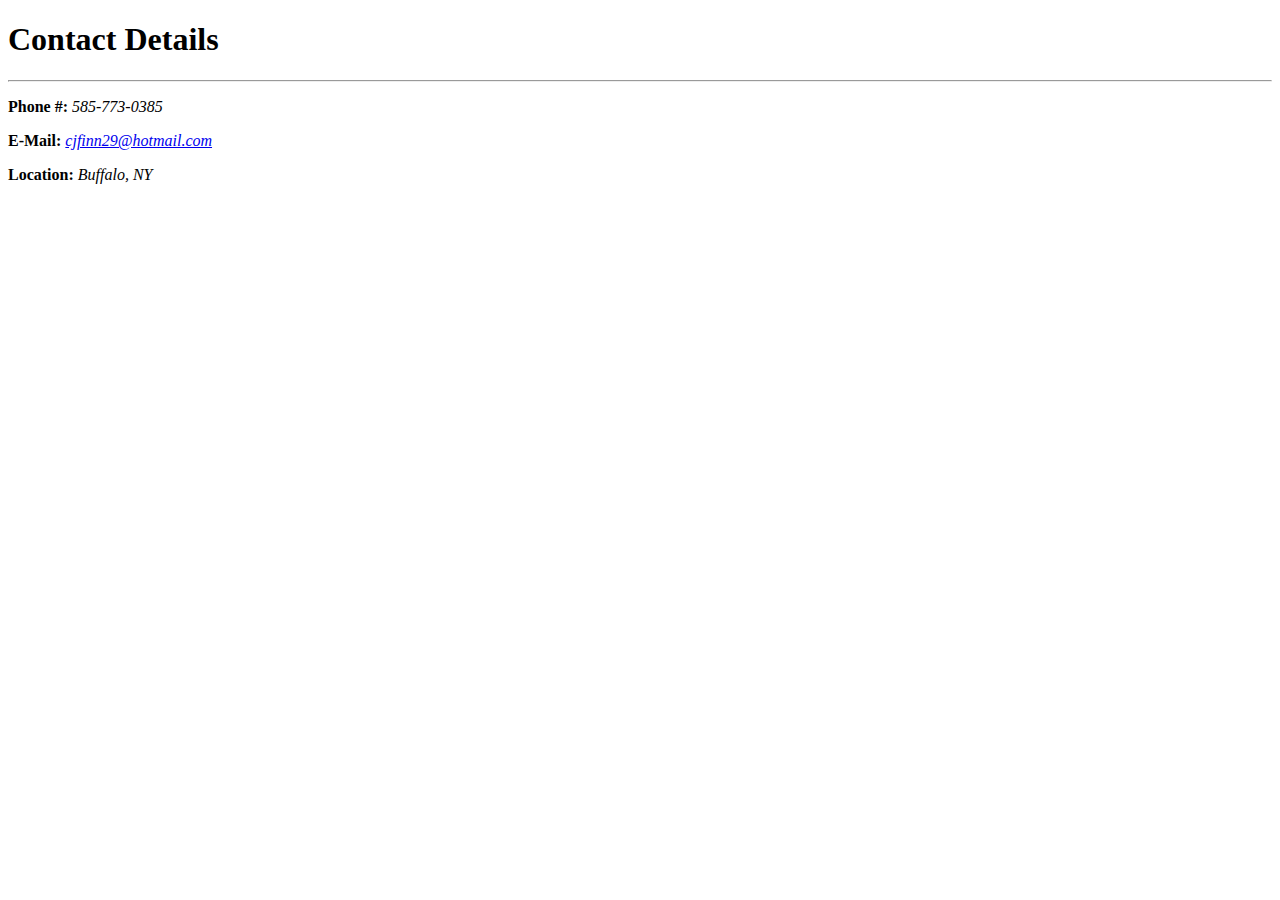
==== contact.html @ 27639256 "Add files start" ====
<!DOCTYPE html>
<html lang="en" dir="ltr">

<head>
  <meta charset="utf-8">
  <title></title>
  <link rel="stylesheet" href="css/styles.css">

</head>

<body>
  <h1 class="title">Contact Details</h1>
  <hr class="title">
  <div class="contact">
  <p><strong>Phone #: </strong><em>585-773-0385</em></p>
  <p><strong>E-Mail: </strong><em><a href="mailto:cjfinn29@hotmail.com">cjfinn29@hotmail.com</a></em></p>
  <p><strong>Location: </strong><em>Buffalo, NY</em></p>
</div>
</body>

</html>
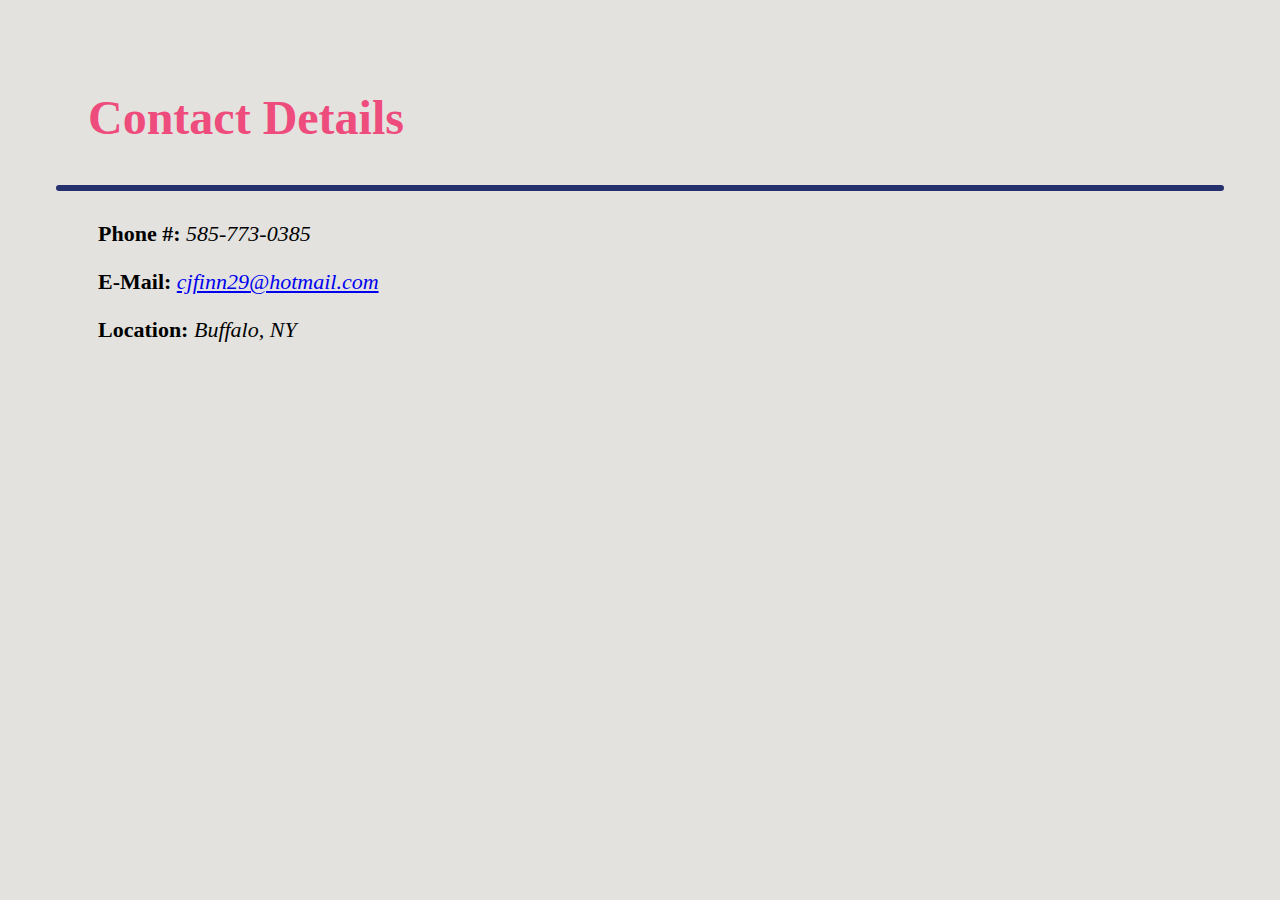
==== commit bc81045b: "css" ====
--- a/contact.html
+++ b/contact.html
@@ -4,7 +4,7 @@
 <head>
   <meta charset="utf-8">
   <title></title>
-  <link rel="stylesheet" href="css/styles.css">
+  <link rel="stylesheet" href="styles.css">
 
 </head>
 
--- a/styles.css
+++ b/styles.css
@@ -0,0 +1,87 @@
+body {
+  background-color: #E3E2DF;
+}
+
+hr {
+  border-style: dotted none none;
+  border-color: grey;
+  border-width: 4px;
+  width: 92%;
+}
+
+h1.title {
+  display:inline-block;
+  color: #EE4C7C;
+  font-size: 48px;
+  padding-top: 50px;
+  padding-left: 80px;
+}
+
+hr.title{
+  border-style: solid;
+  border-color: #25316D;
+  width: 92%;
+  border-width: 3px;
+  border-radius: 5px;
+
+}
+
+.headline{
+  padding-left: 60px;
+  padding-right: 200px;
+  margin-bottom: 30px;
+  font-size: 16px;
+}
+h3 {
+  padding-left:48px;
+  color: #2828282;
+}
+.bdiv{
+  padding-left: 150px;
+  display:inline-block;
+}
+button {
+  border-radius: 10px;
+color: black;
+padding: 15px 32px;
+text-align: center;
+text-decoration: none;
+display: inline-block;
+font-size: 16px;
+margin: 0 2px 0 30px;
+cursor: pointer;
+}
+
+.ralign{
+  text-align:right;
+  margin: 0 0 0 0 ;
+  padding: 0 0 0 0 ;
+  margin-right: 100px;
+
+}
+.lalign{
+  display:inline-block;
+}
+.work{
+  font-size: 17px;
+  margin-left: 50px;
+}
+
+.courses{
+   margin: 30px 0 30px 50px;
+   font-size:17px;
+}
+
+p.project{
+  padding-left:60px;
+  font-size: 20px;
+}
+li.project{
+  margin: 20px 0 20px 50px;
+  font-size:17px;
+}
+
+.contact{
+  margin: 30px 0 0 90px;
+  font-size: 22px;
+}
